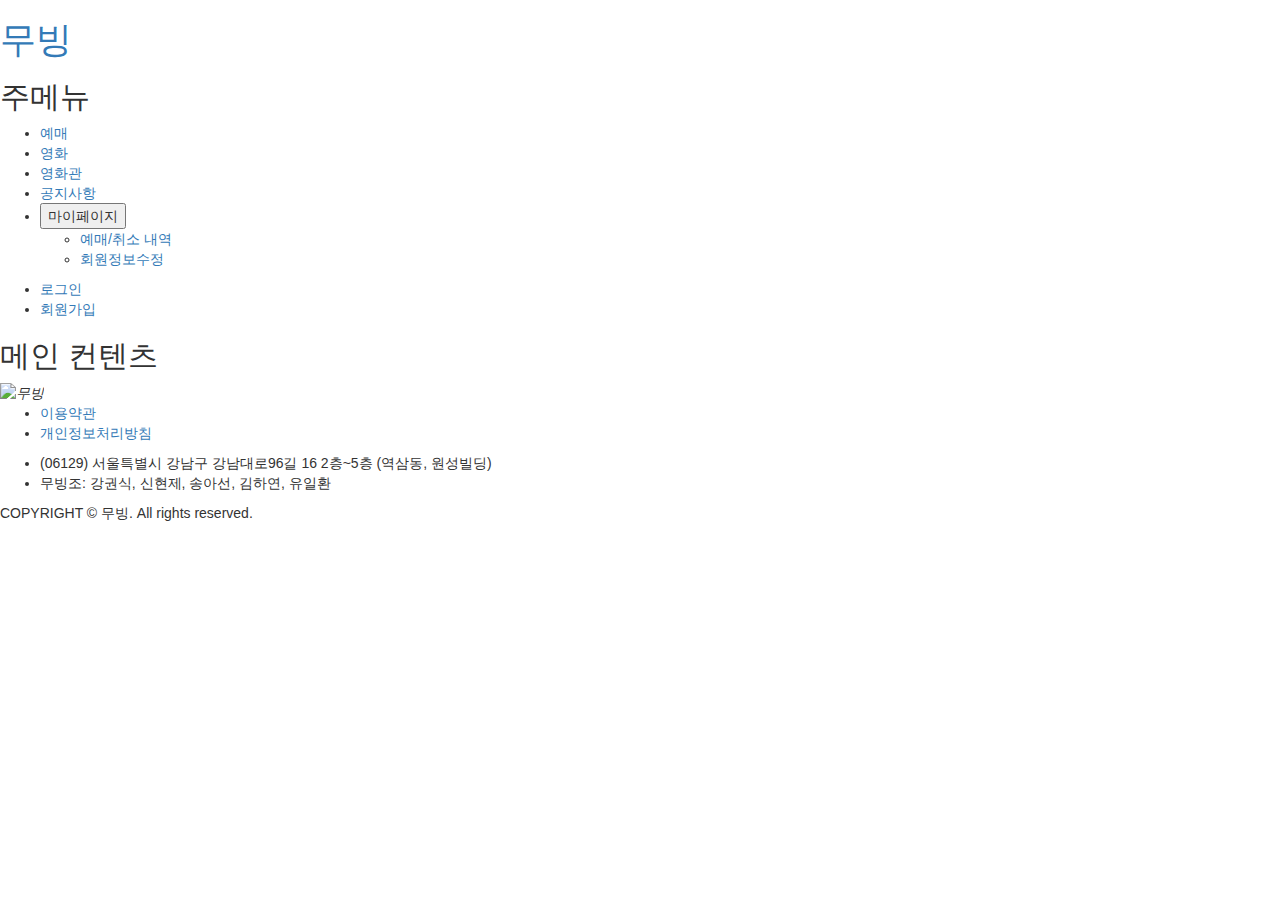
==== publish/index.html @ a2e1728a "신현제테스트" ====
<!DOCTYPE html>
<html lang="ko">
<head>
  <meta charset="UTF-8">
  <meta name="viewport" content="width=device-width, initial-scale=1.0">
  <!-- lib -->
  <link rel="stylesheet" href="https://maxcdn.bootstrapcdn.com/bootstrap/3.4.1/css/bootstrap.min.css">
  <script src="https://ajax.googleapis.com/ajax/libs/jquery/3.7.1/jquery.min.js"></script>
  <script src="https://maxcdn.bootstrapcdn.com/bootstrap/3.4.1/js/bootstrap.min.js"></script>

  <!-- base -->
  <link rel="stylesheet" href="assets/css/font.css">
  <link rel="stylesheet" href="assets/css/reset.css">
  <link rel="stylesheet" href="assets/css/component.css">
  <link rel="stylesheet" href="assets/css/layout.css">
  <script src="assets/js/common.js"></script>
  
  <!-- page -->
  <link rel="stylesheet" href="assets/css/main.css">
  <title>무빙</title>
</head>
<body>
  <!-- root -->
  <div id="root">  
    <header id="header" class="header">
      <div class="header__inner">
        <h1 class="logo"><a href="#" class="logo__img" title="메인으로 이동"><span class="blind">무빙</span></a></h1>

        <nav class="gnb__wrap">
          <h2 class="blind">주메뉴</h2>
          <!-- TODO: 2depth가 열렸을 경우, is-expand 클래스 추가 -->
          <ul id="gnb" class="gnb">
            <!-- TODO: is-active 선택된 메뉴 li에 클래스 추가
            확인용 클래스 : 마이페이지 -->
            <!-- 링크 -> a / 2뎁스 버튼 -> button:button -->
            <li class="gnb__item"><a href="#" class="gnb__link">
              <span>예매</span>
            </a></li>
            <li class="gnb__item"><a href="#" class="gnb__link">
              <span>영화</span>
            </a></li>
            <li class="gnb__item"><a href="#" class="gnb__link">
              <span>영화관</span>
            </a></li>
            <!-- TODO: 스낵 진행시 주석제거 -->
            <!-- <li class="gnb__item"><a href="#" class="gnb__link">
              <span>스낵</span>
            </a></li> -->
            <li class="gnb__item"><a href="#" class="gnb__link">
              <span>공지사항</span>
            </a></li>
            <li class="gnb__item is-active">
              <button type="button" class="gnb__link">
                <span>마이페이지</span>
              </button>
              <ul class="gnb__2depth">
                <!-- TODO: is-active 선택된 메뉴 li에 클래스 추가
                확인용 클래스 : first-child -->
                <li class="gnb__2depth-item is-active">
                  <a href="#" class="gnb__2depth-link">
                    <span>예매/취소 내역</span>
                  </a>
                </li>
                <li class="gnb__2depth-item">
                  <a href="#" class="gnb__2depth-link">
                    <span>회원정보수정</span>
                  </a>
                </li>
              </ul>
            </li>
          </ul>
        </nav>

        <div class="header-util">
          <ul class="header-util__list">
            <!-- [D] 비로그인 상태 시 노출 -->
            <li class="header-util__item">
              <a href="#" class="header-util__link">
                <span>로그인</span>
              </a>
            </li>
            <li class="header-util__item">
              <a href="#" class="header-util__link">
                <span>회원가입</span>
              </a>
            </li>
            <!-- [D] 로그인 상태 시 노출 -->
            <!-- <li class="header-util__item">
              <button type="button" class="header-util__link">
                <span>로그아웃</span>
              </button>
            </li> -->
          </ul>
        </div>
      </div>
    </header>

    <!-- main -->
    <main id="main" class="main">
      <h2 class="blind">메인 컨텐츠</h2>
      <div id="container" class="container">
        <!-- 컨텐츠 영역 -->
      </div>
    </main>
    <!-- //main -->

    <!-- footer -->
    <footer id="footer" class="footer">
      <div class="footer__inner">
        <i class="footer__logo"><img src="assets/images/common/logo--gray.png" alt="무빙"></i>
        <ul class="footer__util">
          <li class="footer__util-item"><a href="#" target="_blank" title="새창에서 열림" class="footer__util-link">이용약관</a></li>
          <li class="footer__util-item"><a href="#" target="_blank" title="새창에서 열림" class="footer__util-link footer__privacy">개인정보처리방침</a></li>
        </ul>
        <ul class="footer__info">
          <li class="footer__info-item">(06129) 서울특별시 강남구 강남대로96길 16 2층~5층 (역삼동, 원성빌딩)</li>
          <li class="footer__info-item">무빙조: 강권식, 신현제, 송아선, 김하연, 유일환</li>
        </ul>
        <p class="copy">COPYRIGHT &copy; 무빙. All rights reserved.</p>
      </div>
    </footer>
    <!-- // footer -->
  </div>
  <!-- // root -->

  <!-- layer 영역: modal, toast etc,. -->
  <div class="layer blind">
    <div class="dim">
      <!-- TODO: include를 통해 modal 페이지 추가 -->
    </div>
  </div>
  <!-- // layer 영역: modal, toast etc,. -->
</body>
</html>
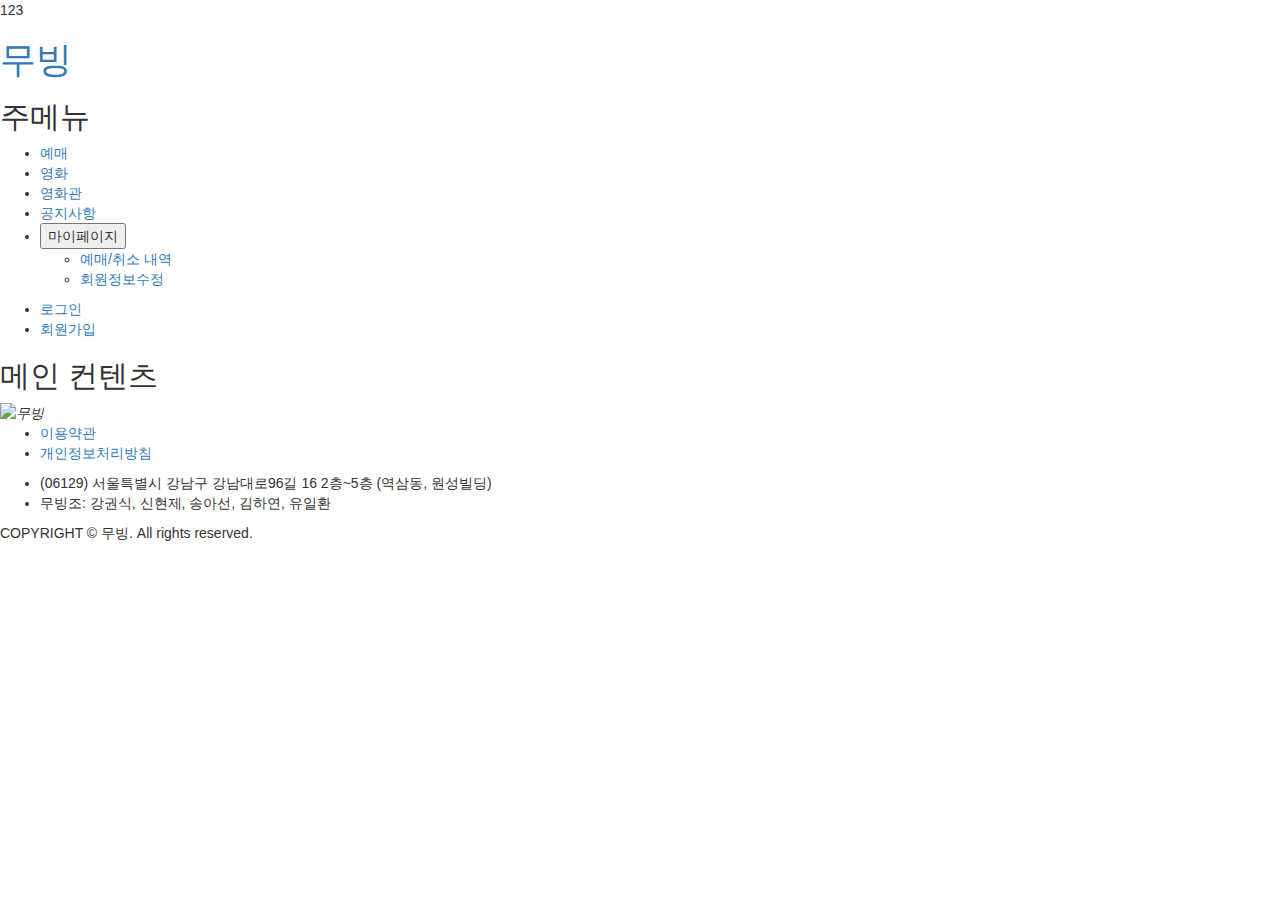
==== commit d76ccb94: "신현제테스트" ====
--- a/publish/index.html
+++ b/publish/index.html
@@ -21,9 +21,9 @@
 </head>
 <body>
   <!-- root -->
-  <div id="root">  
+  <div id="root">     
     <header id="header" class="header">
-      <div class="header__inner">
+      <div class="header__inner">123
         <h1 class="logo"><a href="#" class="logo__img" title="메인으로 이동"><span class="blind">무빙</span></a></h1>
 
         <nav class="gnb__wrap">
